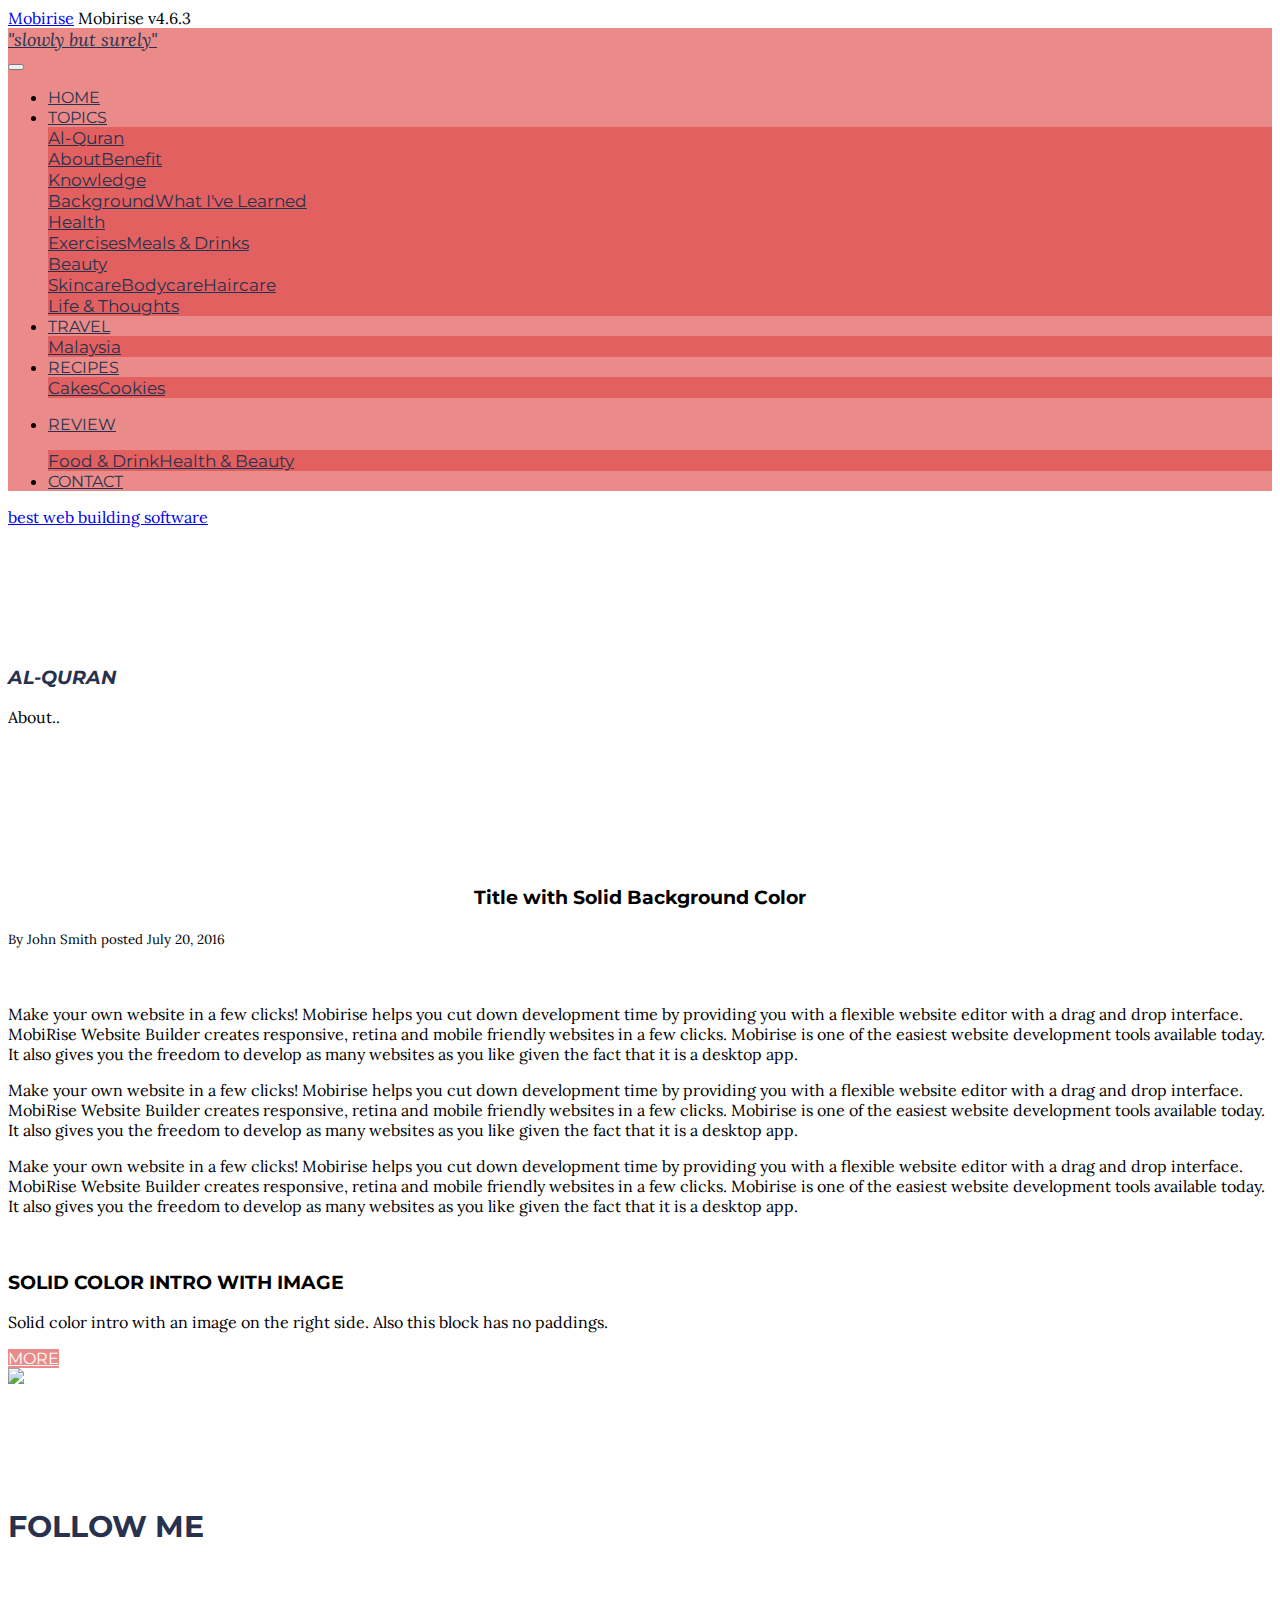
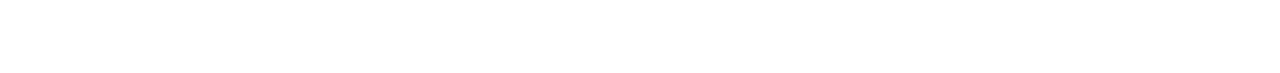
==== about.html @ 0140599d "create github pages" ====
<!DOCTYPE html>
<html >
<head>
  <!-- Site made with Mobirise Website Builder v4.6.3, https://mobirise.com -->
  <meta charset="UTF-8">
  <meta http-equiv="X-UA-Compatible" content="IE=edge">
  <meta name="generator" content="Mobirise v4.6.3, mobirise.com">
  <meta name="viewport" content="width=device-width, initial-scale=1, minimum-scale=1">
  <link rel="shortcut icon" href="assets/images/mbr-favicon.png" type="image/x-icon">
  <meta name="description" content="Web Site Maker Description">
  <title>Al-Quran (About)</title>
  <link rel="stylesheet" href="assets/bootstrap-material-design-font/css/material.css">
  <link rel="stylesheet" href="assets/web/assets/mobirise-icons/mobirise-icons.css">
  <link rel="stylesheet" href="https://fonts.googleapis.com/css?family=Montserrat:400,700">
  <link rel="stylesheet" href="https://fonts.googleapis.com/css?family=Raleway:100,100i,200,200i,300,300i,400,400i,500,500i,600,600i,700,700i,800,800i,900,900i">
  <link rel="stylesheet" href="https://fonts.googleapis.com/css?family=Lora:400,700,400italic,700italic&subset=latin">
  <link rel="stylesheet" href="assets/tether/tether.min.css">
  <link rel="stylesheet" href="assets/bootstrap/css/bootstrap.min.css">
  <link rel="stylesheet" href="assets/socicon/css/styles.css">
  <link rel="stylesheet" href="assets/dropdown/css/style.css">
  <link rel="stylesheet" href="assets/animate.css/animate.min.css">
  <link rel="stylesheet" href="assets/theme/css/style.css">
  <link rel="stylesheet" href="assets/mobirise/css/mbr-additional.css" type="text/css">
  
  
  
</head>
<body>
  <section id="menu-b" data-rv-view="28">

    <nav class="navbar navbar-dropdown transparent navbar-fixed-top bg-color">
        <div class="container">

            <div class="mbr-table">
                <div class="mbr-table-cell">

                    <div class="navbar-brand">
                        <a href="https://mobirise.com" class="mbri-home mbr-iconfont mbr-iconfont-menu navbar-logo" style="color: rgb(40, 50, 78);"></a>
                        <a class="navbar-caption text-info" href="https://mobirise.com"><span style="font-weight: normal;"><em>"slowly but surely"</em></span></a>
                    </div>

                </div>
                <div class="mbr-table-cell">

                    <button class="navbar-toggler pull-xs-right hidden-md-up" type="button" data-toggle="collapse" data-target="#exCollapsingNavbar">
                        <div class="hamburger-icon"></div>
                    </button>

                    <ul class="nav-dropdown collapse pull-xs-right nav navbar-nav navbar-toggleable-sm" id="exCollapsingNavbar"><li class="nav-item"><a class="nav-link link" href="https://mobirise.com/"><span style="font-weight: normal;">HOME</span></a></li><li class="nav-item dropdown"><a class="nav-link link dropdown-toggle" href="https://mobirise.com/" data-toggle="dropdown-submenu" aria-expanded="false"><span style="font-weight: normal;">TOPICS</span></a><div class="dropdown-menu"><div class="dropdown"><a class="dropdown-item dropdown-toggle" href="https://mobirise.com/" data-toggle="dropdown-submenu" aria-expanded="false">Al-Quran</a><div class="dropdown-menu dropdown-submenu"><a class="dropdown-item" href="https://mobirise.com/">About</a><a class="dropdown-item" href="benefit.html" aria-expanded="false">Benefit</a></div></div><div class="dropdown"><a class="dropdown-item dropdown-toggle" href="https://mobirise.com/" aria-expanded="false" data-toggle="dropdown-submenu">Knowledge</a><div class="dropdown-menu dropdown-submenu"><a class="dropdown-item" href="https://mobirise.com/" aria-expanded="false">Background</a><a class="dropdown-item" href="whativelearned.html" aria-expanded="false">What I've Learned</a></div></div><div class="dropdown"><a class="dropdown-item dropdown-toggle" href="https://mobirise.com/" aria-expanded="false" data-toggle="dropdown-submenu">Health</a><div class="dropdown-menu dropdown-submenu"><a class="dropdown-item" href="https://mobirise.com/" aria-expanded="false">Exercises</a><a class="dropdown-item" href="fooddrinks.html" aria-expanded="false">Meals &amp; Drinks</a></div></div><div class="dropdown"><a class="dropdown-item dropdown-toggle" href="https://mobirise.com/" aria-expanded="false" data-toggle="dropdown-submenu">Beauty</a><div class="dropdown-menu dropdown-submenu"><a class="dropdown-item" href="https://mobirise.com/" aria-expanded="false">Skincare</a><a class="dropdown-item" href="bodycare.html" aria-expanded="false">Bodycare</a><a class="dropdown-item" href="haircare.html" aria-expanded="false">Haircare</a></div></div><a class="dropdown-item" href="lifethoughts.html" aria-expanded="false">Life &amp; Thoughts</a></div></li><li class="nav-item dropdown"><a class="nav-link link dropdown-toggle" href="https://mobirise.com/" aria-expanded="false" data-toggle="dropdown-submenu"><span style="font-weight: normal;">TRAVEL</span></a><div class="dropdown-menu"><a class="dropdown-item" href="https://mobirise.com/" aria-expanded="false">Malaysia</a></div></li><li class="nav-item dropdown"><a class="nav-link link dropdown-toggle" data-toggle="dropdown-submenu" href="https://mobirise.com/" aria-expanded="false"><span style="font-weight: normal;">RECIPES</span></a><div class="dropdown-menu"><a class="dropdown-item" href="http://forums.mobirise.com/">Cakes</a><a class="dropdown-item" href="cookies.html">Cookies</a></div></li><li class="nav-item dropdown"><a class="nav-link link dropdown-toggle" href="https://mobirise.com/" aria-expanded="false" data-toggle="dropdown-submenu"><p><span style="font-weight: normal;">REVIEW</span></p></a><div class="dropdown-menu"><a class="dropdown-item" href="https://mobirise.com/" aria-expanded="false">Food &amp; Drink</a><a class="dropdown-item" href="https://mobirise.com/" aria-expanded="false">Health &amp; Beauty</a></div></li><li class="nav-item"><a class="nav-link link" href="#bottom" aria-expanded="false"><span style="font-weight: normal;">CONTACT</span></a></li></ul>
                    <button hidden="" class="navbar-toggler navbar-close" type="button" data-toggle="collapse" data-target="#exCollapsingNavbar">
                        <div class="close-icon"></div>
                    </button>

                </div>
            </div>

        </div>
    </nav>

</section>

<section class="engine"><a href="https://mobirise.ws/e">best web building software</a></section><section class="mbr-section article mbr-parallax-background mbr-after-navbar" id="msg-box8-13" data-rv-view="16" style="background-image: url(assets/images/desert.jpg); padding-top: 120px; padding-bottom: 120px;">

    <div class="mbr-overlay" style="opacity: 0.5; background-color: rgb(234, 139, 138);">
    </div>
    <div class="container">
        <div class="row">
            <div class="col-md-8 col-md-offset-2 text-xs-center">
                <h3 class="mbr-section-title display-2"><em>AL-QURAN</em></h3>
                <div class="lead">About..</div>
                
            </div>
        </div>
    </div>

</section>

<section class="mbr-section mbr-section__container article" id="header3-14" data-rv-view="19" style="background-color: rgb(255, 255, 255); padding-top: 20px; padding-bottom: 20px;">
    <div class="container">
        <div class="row">
            <div class="col-xs-12">
                <h3 class="mbr-section-title display-2">Title with Solid Background Color</h3>
                <small class="mbr-section-subtitle">By John Smith posted July 20, 2016</small>
            </div>
        </div>
    </div>
</section>

<section class="mbr-section article mbr-section__container" id="content7-15" data-rv-view="21" style="background-color: rgb(255, 255, 255); padding-top: 20px; padding-bottom: 20px;">

    <div class="container">
        <div class="row">
            <div class="col-xs-12 col-md-4 lead"><p>Make your own website in a few clicks! Mobirise helps you cut down development time by providing you with a flexible website editor with a drag and drop interface. MobiRise Website Builder creates responsive, retina and mobile friendly websites in a few clicks. Mobirise is one of the easiest website development tools available today. It also gives you the freedom to develop as many websites as you like given the fact that it is a desktop app.</p></div>
            <div class="col-xs-12 col-md-4 lead"><p>Make your own website in a few clicks! Mobirise helps you cut down development time by providing you with a flexible website editor with a drag and drop interface. MobiRise Website Builder creates responsive, retina and mobile friendly websites in a few clicks. Mobirise is one of the easiest website development tools available today. It also gives you the freedom to develop as many websites as you like given the fact that it is a desktop app.</p></div>
            <div class="col-xs-12 col-md-4 lead"><p>Make your own website in a few clicks! Mobirise helps you cut down development time by providing you with a flexible website editor with a drag and drop interface. MobiRise Website Builder creates responsive, retina and mobile friendly websites in a few clicks. Mobirise is one of the easiest website development tools available today. It also gives you the freedom to develop as many websites as you like given the fact that it is a desktop app.</p></div>
        </div>
    </div>

</section>

<section class="mbr-section" id="msg-box5-16" data-rv-view="23" style="background-color: rgb(255, 255, 255); padding-top: 0px; padding-bottom: 0px;">

    
    <div class="container">
        <div class="row">
            <div class="mbr-table-md-up">

              

              <div class="mbr-table-cell col-md-5 text-xs-center text-md-right content-size">
                  <h3 class="mbr-section-title display-2">SOLID COLOR INTRO WITH IMAGE</h3>
                  <div class="lead">

                    <p>Solid color intro with an image on the right side. Also this block has no paddings.</p>

                  </div>

                  <div><a class="btn btn-primary" href="https://mobirise.com">MORE</a></div>
              </div>


              


              <div class="mbr-table-cell mbr-left-padding-md-up mbr-valign-top col-md-7 image-size" style="width: 50%;">
                  <div class="mbr-figure"><img src="assets/images/desktop.jpg"></div>
              </div>

            </div>
        </div>
    </div>

</section>

<section class="mbr-section mbr-section-md-padding mbr-parallax-background" id="social-buttons2-12" data-rv-view="26" style="background-image: url(assets/images/landscape3.jpg); padding-top: 90px; padding-bottom: 90px;">
    
    <div class="container">
        <div class="row">
            <div class="col-md-8 col-md-offset-2 text-xs-center">
                <h3 class="mbr-section-title display-2">FOLLOW ME</h3>
                <div><a class="btn btn-social btn-danger" title="Twitter" target="_blank" href="https://twitter.com/mobirise"><i class="socicon socicon-twitter"></i></a> <a class="btn btn-social btn-danger" title="Facebook" target="_blank" href="https://www.facebook.com/pages/Mobirise/1616226671953247"><i class="socicon socicon-facebook"></i></a> <a class="btn btn-social btn-danger" title="Google+" target="_blank" href="https://plus.google.com/u/0/+Mobirise/posts"><i class="socicon socicon-googleplus"></i></a> <a class="btn btn-social btn-danger" title="YouTube" target="_blank" href="https://www.youtube.com/channel/UCt_tncVAetpK5JeM8L-8jyw"><i class="socicon socicon-youtube"></i></a> <a class="btn btn-social btn-danger" title="Instagram" target="_blank" href="https://instagram.com/mobirise/"><i class="socicon socicon-instagram"></i></a>      </div>
            </div>
        </div>
    </div>
</section>


  <script src="assets/web/assets/jquery/jquery.min.js"></script>
  <script src="assets/tether/tether.min.js"></script>
  <script src="assets/bootstrap/js/bootstrap.min.js"></script>
  <script src="assets/smooth-scroll/smooth-scroll.js"></script>
  <script src="assets/jarallax/jarallax.js"></script>
  <script src="assets/viewport-checker/jquery.viewportchecker.js"></script>
  <script src="assets/dropdown/js/script.min.js"></script>
  <script src="assets/touch-swipe/jquery.touch-swipe.min.js"></script>
  <script src="assets/theme/js/script.js"></script>
  
  
  <input name="animation" type="hidden">
  </body>
</html>
---- assets/mobirise/css/mbr-additional.css ----
@import url(https://fonts.googleapis.com/css?family=Montserrat:400,700);
@import url(https://fonts.googleapis.com/css?family=Oxygen:400,300,700);
@import url(https://fonts.googleapis.com/css?family=Lora:400,700);









body,
input,
textarea,
.mbr-company .list-group-text {
  font-family: 'Lora', serif;
}
.mbr-footer-content li,
.mbr-footer .mbr-contacts li {
  font-family: 'Lora', serif;
}
.btn,
.alert,
h1,
h2,
h3,
h4,
h5,
h6,
.h1,
.h2,
.h3,
.h4,
.h5,
.h6,
.display-1,
.display-2,
.display-3,
.display-4,
.mbr-figure .mbr-figure-caption,
.mbr-gallery-title,
.mbr-map [data-state-details],
.mbr-price {
  font-family: 'Montserrat', sans-serif;
}
.mbr-footer-content h1,
.mbr-footer .mbr-contacts h1,
.mbr-footer-content h2,
.mbr-footer .mbr-contacts h2,
.mbr-footer-content h3,
.mbr-footer .mbr-contacts h3,
.mbr-footer-content h4,
.mbr-footer .mbr-contacts h4,
.mbr-footer-content p strong,
.mbr-footer .mbr-contacts p strong,
.mbr-footer-content strong,
.mbr-footer .mbr-contacts strong {
  font-family: 'Montserrat', sans-serif;
}
.btn-sm,
.lead a,
.lead blockquote,
.mbr-section-subtitle,
.mbr-section-hero .mbr-section-lead,
.mbr-cards .card-subtitle,
.mbr-testimonial .card-block {
  font-family: 'Lora', serif;
}
.mbr-author-name {
  font-family: 'Montserrat', sans-serif;
}
.mbr-author-desc {
  font-family: 'Lora', serif;
}
.mbr-plan-title {
  font-family: 'Montserrat', sans-serif;
}
.mbr-plan-subtitle,
.mbr-plan-price-desc {
  font-family: 'Lora', serif;
}
.bg-primary {
  background-color: #ea8b8a !important;
}
.bg-success {
  background-color: #90a878 !important;
}
.bg-info {
  background-color: #28324e !important;
}
.bg-warning {
  background-color: #f3c649 !important;
}
.bg-danger {
  background-color: #f28281 !important;
}
.btn-primary {
  background-color: #ea8b8a;
  border-color: #ea8b8a;
  color: #ffffff;
}
.btn-primary:hover,
.btn-primary:focus,
.btn-primary.focus,
.btn-primary:active,
.btn-primary.active {
  color: #ffffff;
  background-color: #de4b49;
  border-color: #de4b49;
}
.btn-primary.disabled,
.btn-primary:disabled {
  color: #ffffff !important;
  background-color: #de4b49 !important;
  border-color: #de4b49 !important;
}
.btn-secondary {
  background-color: #bfcecb;
  border-color: #bfcecb;
  color: #ffffff;
}
.btn-secondary:hover,
.btn-secondary:focus,
.btn-secondary.focus,
.btn-secondary:active,
.btn-secondary.active {
  color: #ffffff;
  background-color: #94ada8;
  border-color: #94ada8;
}
.btn-secondary.disabled,
.btn-secondary:disabled {
  color: #ffffff !important;
  background-color: #94ada8 !important;
  border-color: #94ada8 !important;
}
.btn-info {
  background-color: #28324e;
  border-color: #28324e;
  color: #ffffff;
}
.btn-info:hover,
.btn-info:focus,
.btn-info.focus,
.btn-info:active,
.btn-info.active {
  color: #ffffff;
  background-color: #0e121b;
  border-color: #0e121b;
}
.btn-info.disabled,
.btn-info:disabled {
  color: #ffffff !important;
  background-color: #0e121b !important;
  border-color: #0e121b !important;
}
.btn-success {
  background-color: #90a878;
  border-color: #90a878;
  color: #ffffff;
}
.btn-success:hover,
.btn-success:focus,
.btn-success.focus,
.btn-success:active,
.btn-success.active {
  color: #ffffff;
  background-color: #6a8153;
  border-color: #6a8153;
}
.btn-success.disabled,
.btn-success:disabled {
  color: #ffffff !important;
  background-color: #6a8153 !important;
  border-color: #6a8153 !important;
}
.btn-warning {
  background-color: #f3c649;
  border-color: #f3c649;
  color: #ffffff;
}
.btn-warning:hover,
.btn-warning:focus,
.btn-warning.focus,
.btn-warning:active,
.btn-warning.active {
  color: #ffffff;
  background-color: #e1a90f;
  border-color: #e1a90f;
}
.btn-warning.disabled,
.btn-warning:disabled {
  color: #ffffff !important;
  background-color: #e1a90f !important;
  border-color: #e1a90f !important;
}
.btn-danger {
  background-color: #f28281;
  border-color: #f28281;
  color: #ffffff;
}
.btn-danger:hover,
.btn-danger:focus,
.btn-danger.focus,
.btn-danger:active,
.btn-danger.active {
  color: #ffffff;
  background-color: #eb3d3c;
  border-color: #eb3d3c;
}
.btn-danger.disabled,
.btn-danger:disabled {
  color: #ffffff !important;
  background-color: #eb3d3c !important;
  border-color: #eb3d3c !important;
}
.btn-primary-outline {
  background: none;
  border-color: #da3534;
  color: #da3534;
}
.btn-primary-outline:hover,
.btn-primary-outline:focus,
.btn-primary-outline.focus,
.btn-primary-outline:active,
.btn-primary-outline.active {
  color: #ffffff;
  background-color: #ea8b8a;
  border-color: #ea8b8a;
}
.btn-primary-outline.disabled,
.btn-primary-outline:disabled {
  color: #ffffff !important;
  background-color: #ea8b8a !important;
  border-color: #ea8b8a !important;
}
.btn-secondary-outline {
  background: none;
  border-color: #85a29c;
  color: #85a29c;
}
.btn-secondary-outline:hover,
.btn-secondary-outline:focus,
.btn-secondary-outline.focus,
.btn-secondary-outline:active,
.btn-secondary-outline.active {
  color: #ffffff;
  background-color: #bfcecb;
  border-color: #bfcecb;
}
.btn-secondary-outline.disabled,
.btn-secondary-outline:disabled {
  color: #ffffff !important;
  background-color: #bfcecb !important;
  border-color: #bfcecb !important;
}
.btn-info-outline {
  background: none;
  border-color: #05070b;
  color: #05070b;
}
.btn-info-outline:hover,
.btn-info-outline:focus,
.btn-info-outline.focus,
.btn-info-outline:active,
.btn-info-outline.active {
  color: #ffffff;
  background-color: #28324e;
  border-color: #28324e;
}
.btn-info-outline.disabled,
.btn-info-outline:disabled {
  color: #ffffff !important;
  background-color: #28324e !important;
  border-color: #28324e !important;
}
.btn-success-outline {
  background: none;
  border-color: #5d7149;
  color: #5d7149;
}
.btn-success-outline:hover,
.btn-success-outline:focus,
.btn-success-outline.focus,
.btn-success-outline:active,
.btn-success-outline.active {
  color: #ffffff;
  background-color: #90a878;
  border-color: #90a878;
}
.btn-success-outline.disabled,
.btn-success-outline:disabled {
  color: #ffffff !important;
  background-color: #90a878 !important;
  border-color: #90a878 !important;
}
.btn-warning-outline {
  background: none;
  border-color: #c9970d;
  color: #c9970d;
}
.btn-warning-outline:hover,
.btn-warning-outline:focus,
.btn-warning-outline.focus,
.btn-warning-outline:active,
.btn-warning-outline.active {
  color: #ffffff;
  background-color: #f3c649;
  border-color: #f3c649;
}
.btn-warning-outline.disabled,
.btn-warning-outline:disabled {
  color: #ffffff !important;
  background-color: #f3c649 !important;
  border-color: #f3c649 !important;
}
.btn-danger-outline {
  background: none;
  border-color: #e82625;
  color: #e82625;
}
.btn-danger-outline:hover,
.btn-danger-outline:focus,
.btn-danger-outline.focus,
.btn-danger-outline:active,
.btn-danger-outline.active {
  color: #ffffff;
  background-color: #f28281;
  border-color: #f28281;
}
.btn-danger-outline.disabled,
.btn-danger-outline:disabled {
  color: #ffffff !important;
  background-color: #f28281 !important;
  border-color: #f28281 !important;
}
.text-primary {
  color: #ea8b8a !important;
}
.text-success {
  color: #90a878 !important;
}
.text-info {
  color: #28324e !important;
}
.text-warning {
  color: #f3c649 !important;
}
.text-danger {
  color: #f28281 !important;
}
.alert-success {
  background-color: #90a878;
}
.alert-info {
  background-color: #28324e;
}
.alert-warning {
  background-color: #f3c649;
}
.alert-danger {
  background-color: #f28281;
}
.btn-social {
  border-color: #ea8b8a;
}
.btn-social:hover {
  background: #ea8b8a;
}
.mbr-company .list-group-item.active .list-group-text {
  color: #ea8b8a;
}
.mbr-footer p a,
.mbr-footer ul a {
  color: #ea8b8a;
}
.mbr-footer-content li::before,
.mbr-footer .mbr-contacts li::before {
  background: #ea8b8a;
}
.mbr-footer-content li a:hover,
.mbr-footer .mbr-contacts li a:hover {
  color: #ea8b8a;
}
.lead a,
.lead a:hover {
  color: #ea8b8a;
}
.lead blockquote {
  border-color: #ea8b8a;
}
.mbr-plan-header.bg-primary .mbr-plan-subtitle,
.mbr-plan-header.bg-primary .mbr-plan-price-desc {
  color: #ffffff;
}
.mbr-plan-header.bg-success .mbr-plan-subtitle,
.mbr-plan-header.bg-success .mbr-plan-price-desc {
  color: #d0dac6;
}
.mbr-plan-header.bg-info .mbr-plan-subtitle,
.mbr-plan-header.bg-info .mbr-plan-price-desc {
  color: #94a1c8;
}
.mbr-plan-header.bg-warning .mbr-plan-subtitle,
.mbr-plan-header.bg-warning .mbr-plan-price-desc {
  color: #ffffff;
}
.mbr-plan-header.bg-danger .mbr-plan-subtitle,
.mbr-plan-header.bg-danger .mbr-plan-price-desc {
  color: #ffffff;
}
.mbr-small-footer a,
.mbr-gallery-filter li:hover {
  color: #ea8b8a;
}
.scrollToTop_wraper {
  opacity: 0 !important;
}
#testimonials2-10 .card-block P {
  color: #28324e;
}
#testimonials2-10 .mbr-section-title I {
  color: #28324e;
}
#testimonials2-10 .card-footer > div {
  color: #28324e;
}
#testimonials2-10 .card-footer > small {
  color: #28324e;
}
#testimonials2-10 .card-footer > div SPAN {
  font-family: 'Montserrat', sans-serif;
}
#header3-u .mbr-section-title,
#header3-u .mbr-section-subtitle {
  text-align: center;
}
#header3-u .mbr-section-subtitle {
  color: #28324e;
  font-size: 18px;
}
#header3-u .mbr-section-title {
  color: #28324e;
  font-size: 30px;
}
#features3-3 .btn {
  font-family: 'Oxygen', sans-serif;
  font-size: 12px;
}
#features3-3 H4 {
  font-family: 'Montserrat', sans-serif;
  font-size: 18px;
  color: #000000;
}
#features3-3 H5 {
  color: #28324e;
  font-size: 18px;
}
#features3-3 SPAN {
  color: #000000;
}
#social-buttons2-2 .mbr-section-title,
#social-buttons2-2 .btn-social {
  color: #232323;
}
#social-buttons2-2 .mbr-section-title {
  font-size: 30px;
  font-family: 'Montserrat', sans-serif;
  color: #28324e;
}
#menu-v .hide-buttons .nav-btn {
  display: none !important;
}
#menu-v .navbar-caption {
  color: #ffffff;
  font-family: 'Lora', serif;
  font-size: 18px;
}
#menu-v .navbar-toggler {
  color: #28324e;
}
#menu-v .close-icon::before,
#menu-v .close-icon::after {
  background-color: #28324e;
}
#menu-v .link,
#menu-v .dropdown-item {
  color: #28324e;
  font-family: 'Montserrat', sans-serif;
}
#menu-v .link {
  font-size: 1rem;
}
#menu-v .dropdown-item,
#menu-v .nav-dropdown-sm .link {
  font-size: 1.083rem;
}
#menu-v .link:hover,
#menu-v .dropdown-item:hover,
#menu-v .link:focus,
#menu-v .dropdown-item:focus {
  color: #ea8b8a;
}
#menu-v .link[aria-expanded="true"],
#menu-v .dropdown-menu {
  background: #e2605f;
}
#menu-v .nav-dropdown-sm .link:focus,
#menu-v .nav-dropdown-sm .link:hover,
#menu-v .nav-dropdown-sm .dropdown-item:focus,
#menu-v .nav-dropdown-sm .dropdown-item:hover {
  background: #e87e7d!important;
}
#menu-v .navbar,
#menu-v .nav-dropdown-sm,
#menu-v .nav-dropdown-sm .link[aria-expanded="true"],
#menu-v .nav-dropdown-sm .dropdown-menu {
  background: #ea8b8a;
}
#menu-v .bg-color.transparent .link {
  color: #28324e;
  transition: none;
}
#menu-v .bg-color.transparent.opened .link {
  transition: color 0.2s ease-in-out;
}
#menu-v .bg-color.transparent.opened .link:hover,
#menu-v .bg-color.transparent.opened .link:focus {
  color: #ea8b8a;
}
#menu-v .link[aria-expanded="true"],
#menu-v .dropdown-item[aria-expanded="true"] {
  color: #ea8b8a!important;
}




#msg-box8-13 .mbr-section-title,
#msg-box8-13 p {
  color: #fff;
}
#msg-box8-13 .mbr-section-title {
  color: #28324e;
}
#msg-box8-13 .mbr-section-title SPAN {
  font-family: 'Montserrat', sans-serif;
  font-size: 30px;
}
#msg-box8-13 .lead P {
  color: #28324e;
}
#header3-14 .mbr-section-title,
#header3-14 .mbr-section-subtitle {
  text-align: center;
}
#social-buttons2-12 .mbr-section-title,
#social-buttons2-12 .btn-social {
  color: #232323;
}
#social-buttons2-12 .mbr-section-title {
  font-size: 30px;
  font-family: 'Montserrat', sans-serif;
  color: #28324e;
}
#menu-b .hide-buttons .nav-btn {
  display: none !important;
}
#menu-b .navbar-caption {
  color: #ffffff;
  font-family: 'Lora', serif;
  font-size: 18px;
}
#menu-b .navbar-toggler {
  color: #28324e;
}
#menu-b .close-icon::before,
#menu-b .close-icon::after {
  background-color: #28324e;
}
#menu-b .link,
#menu-b .dropdown-item {
  color: #28324e;
  font-family: 'Montserrat', sans-serif;
}
#menu-b .link {
  font-size: 1rem;
}
#menu-b .dropdown-item,
#menu-b .nav-dropdown-sm .link {
  font-size: 1.083rem;
}
#menu-b .link:hover,
#menu-b .dropdown-item:hover,
#menu-b .link:focus,
#menu-b .dropdown-item:focus {
  color: #ea8b8a;
}
#menu-b .link[aria-expanded="true"],
#menu-b .dropdown-menu {
  background: #e2605f;
}
#menu-b .nav-dropdown-sm .link:focus,
#menu-b .nav-dropdown-sm .link:hover,
#menu-b .nav-dropdown-sm .dropdown-item:focus,
#menu-b .nav-dropdown-sm .dropdown-item:hover {
  background: #e87e7d!important;
}
#menu-b .navbar,
#menu-b .nav-dropdown-sm,
#menu-b .nav-dropdown-sm .link[aria-expanded="true"],
#menu-b .nav-dropdown-sm .dropdown-menu {
  background: #ea8b8a;
}
#menu-b .bg-color.transparent .link {
  color: #28324e;
  transition: none;
}
#menu-b .bg-color.transparent.opened .link {
  transition: color 0.2s ease-in-out;
}
#menu-b .bg-color.transparent.opened .link:hover,
#menu-b .bg-color.transparent.opened .link:focus {
  color: #ea8b8a;
}
#menu-b .link[aria-expanded="true"],
#menu-b .dropdown-item[aria-expanded="true"] {
  color: #ea8b8a!important;
}


#menu-h .hide-buttons .nav-btn {
  display: none !important;
}
#menu-h .navbar-caption {
  color: #ffffff;
  font-family: 'Lora', serif;
  font-size: 18px;
}
#menu-h .navbar-toggler {
  color: #28324e;
}
#menu-h .close-icon::before,
#menu-h .close-icon::after {
  background-color: #28324e;
}
#menu-h .link,
#menu-h .dropdown-item {
  color: #28324e;
  font-family: 'Montserrat', sans-serif;
}
#menu-h .link {
  font-size: 1rem;
}
#menu-h .dropdown-item,
#menu-h .nav-dropdown-sm .link {
  font-size: 1.083rem;
}
#menu-h .link:hover,
#menu-h .dropdown-item:hover,
#menu-h .link:focus,
#menu-h .dropdown-item:focus {
  color: #ea8b8a;
}
#menu-h .link[aria-expanded="true"],
#menu-h .dropdown-menu {
  background: #e2605f;
}
#menu-h .nav-dropdown-sm .link:focus,
#menu-h .nav-dropdown-sm .link:hover,
#menu-h .nav-dropdown-sm .dropdown-item:focus,
#menu-h .nav-dropdown-sm .dropdown-item:hover {
  background: #e87e7d!important;
}
#menu-h .navbar,
#menu-h .nav-dropdown-sm,
#menu-h .nav-dropdown-sm .link[aria-expanded="true"],
#menu-h .nav-dropdown-sm .dropdown-menu {
  background: #ea8b8a;
}
#menu-h .bg-color.transparent .link {
  color: #28324e;
  transition: none;
}
#menu-h .bg-color.transparent.opened .link {
  transition: color 0.2s ease-in-out;
}
#menu-h .bg-color.transparent.opened .link:hover,
#menu-h .bg-color.transparent.opened .link:focus {
  color: #ea8b8a;
}
#menu-h .link[aria-expanded="true"],
#menu-h .dropdown-item[aria-expanded="true"] {
  color: #ea8b8a!important;
}


#menu-c .hide-buttons .nav-btn {
  display: none !important;
}
#menu-c .navbar-caption {
  color: #ffffff;
  font-family: 'Lora', serif;
  font-size: 18px;
}
#menu-c .navbar-toggler {
  color: #28324e;
}
#menu-c .close-icon::before,
#menu-c .close-icon::after {
  background-color: #28324e;
}
#menu-c .link,
#menu-c .dropdown-item {
  color: #28324e;
  font-family: 'Montserrat', sans-serif;
}
#menu-c .link {
  font-size: 1rem;
}
#menu-c .dropdown-item,
#menu-c .nav-dropdown-sm .link {
  font-size: 1.083rem;
}
#menu-c .link:hover,
#menu-c .dropdown-item:hover,
#menu-c .link:focus,
#menu-c .dropdown-item:focus {
  color: #ea8b8a;
}
#menu-c .link[aria-expanded="true"],
#menu-c .dropdown-menu {
  background: #e2605f;
}
#menu-c .nav-dropdown-sm .link:focus,
#menu-c .nav-dropdown-sm .link:hover,
#menu-c .nav-dropdown-sm .dropdown-item:focus,
#menu-c .nav-dropdown-sm .dropdown-item:hover {
  background: #e87e7d!important;
}
#menu-c .navbar,
#menu-c .nav-dropdown-sm,
#menu-c .nav-dropdown-sm .link[aria-expanded="true"],
#menu-c .nav-dropdown-sm .dropdown-menu {
  background: #ea8b8a;
}
#menu-c .bg-color.transparent .link {
  color: #28324e;
  transition: none;
}
#menu-c .bg-color.transparent.opened .link {
  transition: color 0.2s ease-in-out;
}
#menu-c .bg-color.transparent.opened .link:hover,
#menu-c .bg-color.transparent.opened .link:focus {
  color: #ea8b8a;
}
#menu-c .link[aria-expanded="true"],
#menu-c .dropdown-item[aria-expanded="true"] {
  color: #ea8b8a!important;
}


#menu-r .hide-buttons .nav-btn {
  display: none !important;
}
#menu-r .navbar-caption {
  color: #ffffff;
  font-family: 'Lora', serif;
  font-size: 18px;
}
#menu-r .navbar-toggler {
  color: #28324e;
}
#menu-r .close-icon::before,
#menu-r .close-icon::after {
  background-color: #28324e;
}
#menu-r .link,
#menu-r .dropdown-item {
  color: #28324e;
  font-family: 'Montserrat', sans-serif;
}
#menu-r .link {
  font-size: 1rem;
}
#menu-r .dropdown-item,
#menu-r .nav-dropdown-sm .link {
  font-size: 1.083rem;
}
#menu-r .link:hover,
#menu-r .dropdown-item:hover,
#menu-r .link:focus,
#menu-r .dropdown-item:focus {
  color: #ea8b8a;
}
#menu-r .link[aria-expanded="true"],
#menu-r .dropdown-menu {
  background: #e2605f;
}
#menu-r .nav-dropdown-sm .link:focus,
#menu-r .nav-dropdown-sm .link:hover,
#menu-r .nav-dropdown-sm .dropdown-item:focus,
#menu-r .nav-dropdown-sm .dropdown-item:hover {
  background: #e87e7d!important;
}
#menu-r .navbar,
#menu-r .nav-dropdown-sm,
#menu-r .nav-dropdown-sm .link[aria-expanded="true"],
#menu-r .nav-dropdown-sm .dropdown-menu {
  background: #ea8b8a;
}
#menu-r .bg-color.transparent .link {
  color: #28324e;
  transition: none;
}
#menu-r .bg-color.transparent.opened .link {
  transition: color 0.2s ease-in-out;
}
#menu-r .bg-color.transparent.opened .link:hover,
#menu-r .bg-color.transparent.opened .link:focus {
  color: #ea8b8a;
}
#menu-r .link[aria-expanded="true"],
#menu-r .dropdown-item[aria-expanded="true"] {
  color: #ea8b8a!important;
}


#menu-q .hide-buttons .nav-btn {
  display: none !important;
}
#menu-q .navbar-caption {
  color: #ffffff;
  font-family: 'Lora', serif;
  font-size: 18px;
}
#menu-q .navbar-toggler {
  color: #28324e;
}
#menu-q .close-icon::before,
#menu-q .close-icon::after {
  background-color: #28324e;
}
#menu-q .link,
#menu-q .dropdown-item {
  color: #28324e;
  font-family: 'Montserrat', sans-serif;
}
#menu-q .link {
  font-size: 1rem;
}
#menu-q .dropdown-item,
#menu-q .nav-dropdown-sm .link {
  font-size: 1.083rem;
}
#menu-q .link:hover,
#menu-q .dropdown-item:hover,
#menu-q .link:focus,
#menu-q .dropdown-item:focus {
  color: #ea8b8a;
}
#menu-q .link[aria-expanded="true"],
#menu-q .dropdown-menu {
  background: #e2605f;
}
#menu-q .nav-dropdown-sm .link:focus,
#menu-q .nav-dropdown-sm .link:hover,
#menu-q .nav-dropdown-sm .dropdown-item:focus,
#menu-q .nav-dropdown-sm .dropdown-item:hover {
  background: #e87e7d!important;
}
#menu-q .navbar,
#menu-q .nav-dropdown-sm,
#menu-q .nav-dropdown-sm .link[aria-expanded="true"],
#menu-q .nav-dropdown-sm .dropdown-menu {
  background: #ea8b8a;
}
#menu-q .bg-color.transparent .link {
  color: #28324e;
  transition: none;
}
#menu-q .bg-color.transparent.opened .link {
  transition: color 0.2s ease-in-out;
}
#menu-q .bg-color.transparent.opened .link:hover,
#menu-q .bg-color.transparent.opened .link:focus {
  color: #ea8b8a;
}
#menu-q .link[aria-expanded="true"],
#menu-q .dropdown-item[aria-expanded="true"] {
  color: #ea8b8a!important;
}


#menu-p .hide-buttons .nav-btn {
  display: none !important;
}
#menu-p .navbar-caption {
  color: #ffffff;
  font-family: 'Lora', serif;
  font-size: 18px;
}
#menu-p .navbar-toggler {
  color: #28324e;
}
#menu-p .close-icon::before,
#menu-p .close-icon::after {
  background-color: #28324e;
}
#menu-p .link,
#menu-p .dropdown-item {
  color: #28324e;
  font-family: 'Montserrat', sans-serif;
}
#menu-p .link {
  font-size: 1rem;
}
#menu-p .dropdown-item,
#menu-p .nav-dropdown-sm .link {
  font-size: 1.083rem;
}
#menu-p .link:hover,
#menu-p .dropdown-item:hover,
#menu-p .link:focus,
#menu-p .dropdown-item:focus {
  color: #ea8b8a;
}
#menu-p .link[aria-expanded="true"],
#menu-p .dropdown-menu {
  background: #e2605f;
}
#menu-p .nav-dropdown-sm .link:focus,
#menu-p .nav-dropdown-sm .link:hover,
#menu-p .nav-dropdown-sm .dropdown-item:focus,
#menu-p .nav-dropdown-sm .dropdown-item:hover {
  background: #e87e7d!important;
}
#menu-p .navbar,
#menu-p .nav-dropdown-sm,
#menu-p .nav-dropdown-sm .link[aria-expanded="true"],
#menu-p .nav-dropdown-sm .dropdown-menu {
  background: #ea8b8a;
}
#menu-p .bg-color.transparent .link {
  color: #28324e;
  transition: none;
}
#menu-p .bg-color.transparent.opened .link {
  transition: color 0.2s ease-in-out;
}
#menu-p .bg-color.transparent.opened .link:hover,
#menu-p .bg-color.transparent.opened .link:focus {
  color: #ea8b8a;
}
#menu-p .link[aria-expanded="true"],
#menu-p .dropdown-item[aria-expanded="true"] {
  color: #ea8b8a!important;
}


#menu-o .hide-buttons .nav-btn {
  display: none !important;
}
#menu-o .navbar-caption {
  color: #ffffff;
  font-family: 'Lora', serif;
  font-size: 18px;
}
#menu-o .navbar-toggler {
  color: #28324e;
}
#menu-o .close-icon::before,
#menu-o .close-icon::after {
  background-color: #28324e;
}
#menu-o .link,
#menu-o .dropdown-item {
  color: #28324e;
  font-family: 'Montserrat', sans-serif;
}
#menu-o .link {
  font-size: 1rem;
}
#menu-o .dropdown-item,
#menu-o .nav-dropdown-sm .link {
  font-size: 1.083rem;
}
#menu-o .link:hover,
#menu-o .dropdown-item:hover,
#menu-o .link:focus,
#menu-o .dropdown-item:focus {
  color: #ea8b8a;
}
#menu-o .link[aria-expanded="true"],
#menu-o .dropdown-menu {
  background: #e2605f;
}
#menu-o .nav-dropdown-sm .link:focus,
#menu-o .nav-dropdown-sm .link:hover,
#menu-o .nav-dropdown-sm .dropdown-item:focus,
#menu-o .nav-dropdown-sm .dropdown-item:hover {
  background: #e87e7d!important;
}
#menu-o .navbar,
#menu-o .nav-dropdown-sm,
#menu-o .nav-dropdown-sm .link[aria-expanded="true"],
#menu-o .nav-dropdown-sm .dropdown-menu {
  background: #ea8b8a;
}
#menu-o .bg-color.transparent .link {
  color: #28324e;
  transition: none;
}
#menu-o .bg-color.transparent.opened .link {
  transition: color 0.2s ease-in-out;
}
#menu-o .bg-color.transparent.opened .link:hover,
#menu-o .bg-color.transparent.opened .link:focus {
  color: #ea8b8a;
}
#menu-o .link[aria-expanded="true"],
#menu-o .dropdown-item[aria-expanded="true"] {
  color: #ea8b8a!important;
}


#menu-n .hide-buttons .nav-btn {
  display: none !important;
}
#menu-n .navbar-caption {
  color: #ffffff;
  font-family: 'Lora', serif;
  font-size: 18px;
}
#menu-n .navbar-toggler {
  color: #28324e;
}
#menu-n .close-icon::before,
#menu-n .close-icon::after {
  background-color: #28324e;
}
#menu-n .link,
#menu-n .dropdown-item {
  color: #28324e;
  font-family: 'Montserrat', sans-serif;
}
#menu-n .link {
  font-size: 1rem;
}
#menu-n .dropdown-item,
#menu-n .nav-dropdown-sm .link {
  font-size: 1.083rem;
}
#menu-n .link:hover,
#menu-n .dropdown-item:hover,
#menu-n .link:focus,
#menu-n .dropdown-item:focus {
  color: #ea8b8a;
}
#menu-n .link[aria-expanded="true"],
#menu-n .dropdown-menu {
  background: #e2605f;
}
#menu-n .nav-dropdown-sm .link:focus,
#menu-n .nav-dropdown-sm .link:hover,
#menu-n .nav-dropdown-sm .dropdown-item:focus,
#menu-n .nav-dropdown-sm .dropdown-item:hover {
  background: #e87e7d!important;
}
#menu-n .navbar,
#menu-n .nav-dropdown-sm,
#menu-n .nav-dropdown-sm .link[aria-expanded="true"],
#menu-n .nav-dropdown-sm .dropdown-menu {
  background: #ea8b8a;
}
#menu-n .bg-color.transparent .link {
  color: #28324e;
  transition: none;
}
#menu-n .bg-color.transparent.opened .link {
  transition: color 0.2s ease-in-out;
}
#menu-n .bg-color.transparent.opened .link:hover,
#menu-n .bg-color.transparent.opened .link:focus {
  color: #ea8b8a;
}
#menu-n .link[aria-expanded="true"],
#menu-n .dropdown-item[aria-expanded="true"] {
  color: #ea8b8a!important;
}


#menu-m .hide-buttons .nav-btn {
  display: none !important;
}
#menu-m .navbar-caption {
  color: #ffffff;
  font-family: 'Lora', serif;
  font-size: 18px;
}
#menu-m .navbar-toggler {
  color: #28324e;
}
#menu-m .close-icon::before,
#menu-m .close-icon::after {
  background-color: #28324e;
}
#menu-m .link,
#menu-m .dropdown-item {
  color: #28324e;
  font-family: 'Montserrat', sans-serif;
}
#menu-m .link {
  font-size: 1rem;
}
#menu-m .dropdown-item,
#menu-m .nav-dropdown-sm .link {
  font-size: 1.083rem;
}
#menu-m .link:hover,
#menu-m .dropdown-item:hover,
#menu-m .link:focus,
#menu-m .dropdown-item:focus {
  color: #ea8b8a;
}
#menu-m .link[aria-expanded="true"],
#menu-m .dropdown-menu {
  background: #e2605f;
}
#menu-m .nav-dropdown-sm .link:focus,
#menu-m .nav-dropdown-sm .link:hover,
#menu-m .nav-dropdown-sm .dropdown-item:focus,
#menu-m .nav-dropdown-sm .dropdown-item:hover {
  background: #e87e7d!important;
}
#menu-m .navbar,
#menu-m .nav-dropdown-sm,
#menu-m .nav-dropdown-sm .link[aria-expanded="true"],
#menu-m .nav-dropdown-sm .dropdown-menu {
  background: #ea8b8a;
}
#menu-m .bg-color.transparent .link {
  color: #28324e;
  transition: none;
}
#menu-m .bg-color.transparent.opened .link {
  transition: color 0.2s ease-in-out;
}
#menu-m .bg-color.transparent.opened .link:hover,
#menu-m .bg-color.transparent.opened .link:focus {
  color: #ea8b8a;
}
#menu-m .link[aria-expanded="true"],
#menu-m .dropdown-item[aria-expanded="true"] {
  color: #ea8b8a!important;
}


#menu-l .hide-buttons .nav-btn {
  display: none !important;
}
#menu-l .navbar-caption {
  color: #ffffff;
  font-family: 'Lora', serif;
  font-size: 18px;
}
#menu-l .navbar-toggler {
  color: #28324e;
}
#menu-l .close-icon::before,
#menu-l .close-icon::after {
  background-color: #28324e;
}
#menu-l .link,
#menu-l .dropdown-item {
  color: #28324e;
  font-family: 'Montserrat', sans-serif;
}
#menu-l .link {
  font-size: 1rem;
}
#menu-l .dropdown-item,
#menu-l .nav-dropdown-sm .link {
  font-size: 1.083rem;
}
#menu-l .link:hover,
#menu-l .dropdown-item:hover,
#menu-l .link:focus,
#menu-l .dropdown-item:focus {
  color: #ea8b8a;
}
#menu-l .link[aria-expanded="true"],
#menu-l .dropdown-menu {
  background: #e2605f;
}
#menu-l .nav-dropdown-sm .link:focus,
#menu-l .nav-dropdown-sm .link:hover,
#menu-l .nav-dropdown-sm .dropdown-item:focus,
#menu-l .nav-dropdown-sm .dropdown-item:hover {
  background: #e87e7d!important;
}
#menu-l .navbar,
#menu-l .nav-dropdown-sm,
#menu-l .nav-dropdown-sm .link[aria-expanded="true"],
#menu-l .nav-dropdown-sm .dropdown-menu {
  background: #ea8b8a;
}
#menu-l .bg-color.transparent .link {
  color: #28324e;
  transition: none;
}
#menu-l .bg-color.transparent.opened .link {
  transition: color 0.2s ease-in-out;
}
#menu-l .bg-color.transparent.opened .link:hover,
#menu-l .bg-color.transparent.opened .link:focus {
  color: #ea8b8a;
}
#menu-l .link[aria-expanded="true"],
#menu-l .dropdown-item[aria-expanded="true"] {
  color: #ea8b8a!important;
}


#menu-k .hide-buttons .nav-btn {
  display: none !important;
}
#menu-k .navbar-caption {
  color: #ffffff;
  font-family: 'Lora', serif;
  font-size: 18px;
}
#menu-k .navbar-toggler {
  color: #28324e;
}
#menu-k .close-icon::before,
#menu-k .close-icon::after {
  background-color: #28324e;
}
#menu-k .link,
#menu-k .dropdown-item {
  color: #28324e;
  font-family: 'Montserrat', sans-serif;
}
#menu-k .link {
  font-size: 1rem;
}
#menu-k .dropdown-item,
#menu-k .nav-dropdown-sm .link {
  font-size: 1.083rem;
}
#menu-k .link:hover,
#menu-k .dropdown-item:hover,
#menu-k .link:focus,
#menu-k .dropdown-item:focus {
  color: #ea8b8a;
}
#menu-k .link[aria-expanded="true"],
#menu-k .dropdown-menu {
  background: #e2605f;
}
#menu-k .nav-dropdown-sm .link:focus,
#menu-k .nav-dropdown-sm .link:hover,
#menu-k .nav-dropdown-sm .dropdown-item:focus,
#menu-k .nav-dropdown-sm .dropdown-item:hover {
  background: #e87e7d!important;
}
#menu-k .navbar,
#menu-k .nav-dropdown-sm,
#menu-k .nav-dropdown-sm .link[aria-expanded="true"],
#menu-k .nav-dropdown-sm .dropdown-menu {
  background: #ea8b8a;
}
#menu-k .bg-color.transparent .link {
  color: #28324e;
  transition: none;
}
#menu-k .bg-color.transparent.opened .link {
  transition: color 0.2s ease-in-out;
}
#menu-k .bg-color.transparent.opened .link:hover,
#menu-k .bg-color.transparent.opened .link:focus {
  color: #ea8b8a;
}
#menu-k .link[aria-expanded="true"],
#menu-k .dropdown-item[aria-expanded="true"] {
  color: #ea8b8a!important;
}


#menu-j .hide-buttons .nav-btn {
  display: none !important;
}
#menu-j .navbar-caption {
  color: #ffffff;
  font-family: 'Lora', serif;
  font-size: 18px;
}
#menu-j .navbar-toggler {
  color: #28324e;
}
#menu-j .close-icon::before,
#menu-j .close-icon::after {
  background-color: #28324e;
}
#menu-j .link,
#menu-j .dropdown-item {
  color: #28324e;
  font-family: 'Montserrat', sans-serif;
}
#menu-j .link {
  font-size: 1rem;
}
#menu-j .dropdown-item,
#menu-j .nav-dropdown-sm .link {
  font-size: 1.083rem;
}
#menu-j .link:hover,
#menu-j .dropdown-item:hover,
#menu-j .link:focus,
#menu-j .dropdown-item:focus {
  color: #ea8b8a;
}
#menu-j .link[aria-expanded="true"],
#menu-j .dropdown-menu {
  background: #e2605f;
}
#menu-j .nav-dropdown-sm .link:focus,
#menu-j .nav-dropdown-sm .link:hover,
#menu-j .nav-dropdown-sm .dropdown-item:focus,
#menu-j .nav-dropdown-sm .dropdown-item:hover {
  background: #e87e7d!important;
}
#menu-j .navbar,
#menu-j .nav-dropdown-sm,
#menu-j .nav-dropdown-sm .link[aria-expanded="true"],
#menu-j .nav-dropdown-sm .dropdown-menu {
  background: #ea8b8a;
}
#menu-j .bg-color.transparent .link {
  color: #28324e;
  transition: none;
}
#menu-j .bg-color.transparent.opened .link {
  transition: color 0.2s ease-in-out;
}
#menu-j .bg-color.transparent.opened .link:hover,
#menu-j .bg-color.transparent.opened .link:focus {
  color: #ea8b8a;
}
#menu-j .link[aria-expanded="true"],
#menu-j .dropdown-item[aria-expanded="true"] {
  color: #ea8b8a!important;
}


#menu-f .hide-buttons .nav-btn {
  display: none !important;
}
#menu-f .navbar-caption {
  color: #ffffff;
  font-family: 'Lora', serif;
  font-size: 18px;
}
#menu-f .navbar-toggler {
  color: #28324e;
}
#menu-f .close-icon::before,
#menu-f .close-icon::after {
  background-color: #28324e;
}
#menu-f .link,
#menu-f .dropdown-item {
  color: #28324e;
  font-family: 'Montserrat', sans-serif;
}
#menu-f .link {
  font-size: 1rem;
}
#menu-f .dropdown-item,
#menu-f .nav-dropdown-sm .link {
  font-size: 1.083rem;
}
#menu-f .link:hover,
#menu-f .dropdown-item:hover,
#menu-f .link:focus,
#menu-f .dropdown-item:focus {
  color: #ea8b8a;
}
#menu-f .link[aria-expanded="true"],
#menu-f .dropdown-menu {
  background: #e2605f;
}
#menu-f .nav-dropdown-sm .link:focus,
#menu-f .nav-dropdown-sm .link:hover,
#menu-f .nav-dropdown-sm .dropdown-item:focus,
#menu-f .nav-dropdown-sm .dropdown-item:hover {
  background: #e87e7d!important;
}
#menu-f .navbar,
#menu-f .nav-dropdown-sm,
#menu-f .nav-dropdown-sm .link[aria-expanded="true"],
#menu-f .nav-dropdown-sm .dropdown-menu {
  background: #ea8b8a;
}
#menu-f .bg-color.transparent .link {
  color: #28324e;
  transition: none;
}
#menu-f .bg-color.transparent.opened .link {
  transition: color 0.2s ease-in-out;
}
#menu-f .bg-color.transparent.opened .link:hover,
#menu-f .bg-color.transparent.opened .link:focus {
  color: #ea8b8a;
}
#menu-f .link[aria-expanded="true"],
#menu-f .dropdown-item[aria-expanded="true"] {
  color: #ea8b8a!important;
}


#menu-s .hide-buttons .nav-btn {
  display: none !important;
}
#menu-s .navbar-caption {
  color: #ffffff;
  font-family: 'Lora', serif;
  font-size: 18px;
}
#menu-s .navbar-toggler {
  color: #28324e;
}
#menu-s .close-icon::before,
#menu-s .close-icon::after {
  background-color: #28324e;
}
#menu-s .link,
#menu-s .dropdown-item {
  color: #28324e;
  font-family: 'Montserrat', sans-serif;
}
#menu-s .link {
  font-size: 1rem;
}
#menu-s .dropdown-item,
#menu-s .nav-dropdown-sm .link {
  font-size: 1.083rem;
}
#menu-s .link:hover,
#menu-s .dropdown-item:hover,
#menu-s .link:focus,
#menu-s .dropdown-item:focus {
  color: #ea8b8a;
}
#menu-s .link[aria-expanded="true"],
#menu-s .dropdown-menu {
  background: #e2605f;
}
#menu-s .nav-dropdown-sm .link:focus,
#menu-s .nav-dropdown-sm .link:hover,
#menu-s .nav-dropdown-sm .dropdown-item:focus,
#menu-s .nav-dropdown-sm .dropdown-item:hover {
  background: #e87e7d!important;
}
#menu-s .navbar,
#menu-s .nav-dropdown-sm,
#menu-s .nav-dropdown-sm .link[aria-expanded="true"],
#menu-s .nav-dropdown-sm .dropdown-menu {
  background: #ea8b8a;
}
#menu-s .bg-color.transparent .link {
  color: #28324e;
  transition: none;
}
#menu-s .bg-color.transparent.opened .link {
  transition: color 0.2s ease-in-out;
}
#menu-s .bg-color.transparent.opened .link:hover,
#menu-s .bg-color.transparent.opened .link:focus {
  color: #ea8b8a;
}
#menu-s .link[aria-expanded="true"],
#menu-s .dropdown-item[aria-expanded="true"] {
  color: #ea8b8a!important;
}
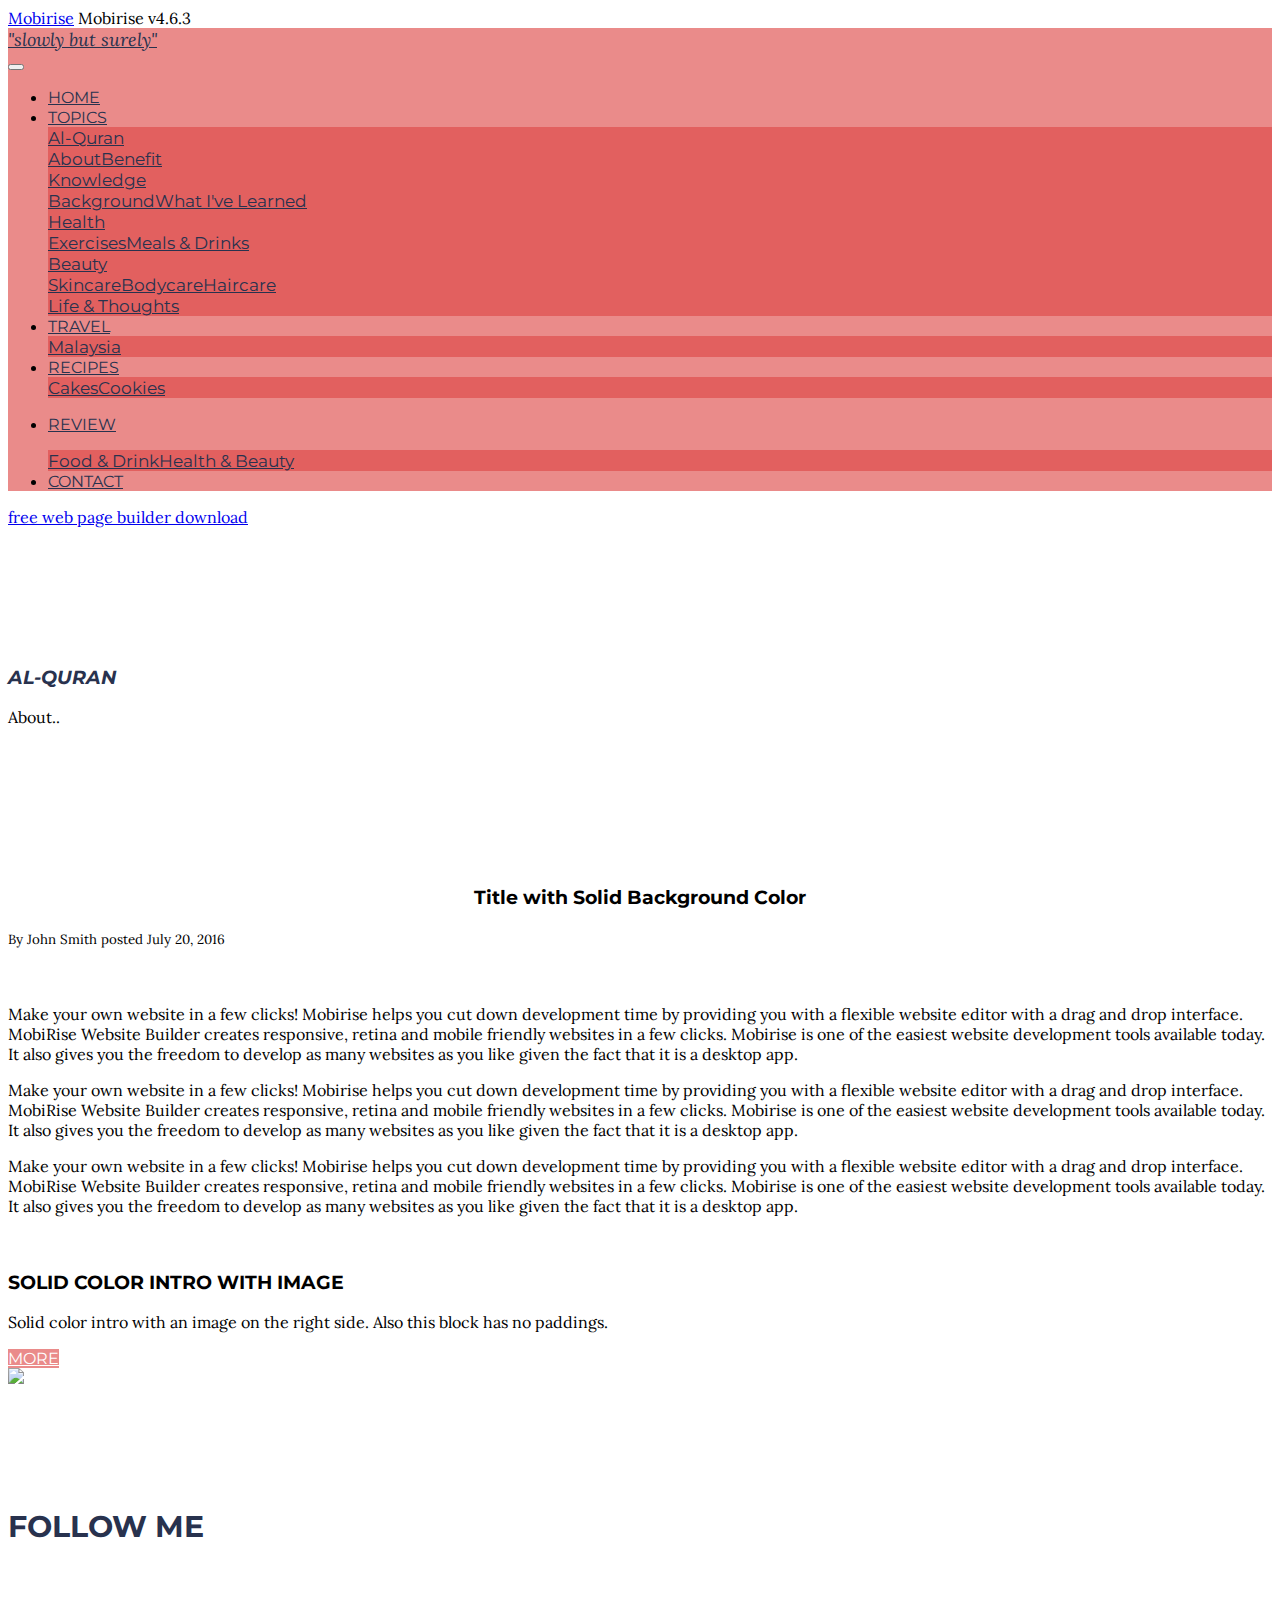
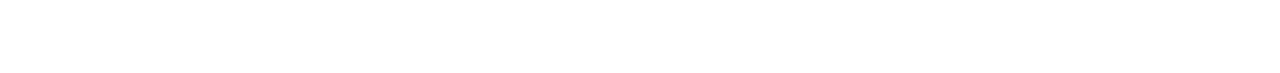
==== commit 131466d1: "create github pages" ====
--- a/about.html
+++ b/about.html
@@ -59,7 +59,7 @@
 
 </section>
 
-<section class="engine"><a href="https://mobirise.ws/e">best web building software</a></section><section class="mbr-section article mbr-parallax-background mbr-after-navbar" id="msg-box8-13" data-rv-view="16" style="background-image: url(assets/images/desert.jpg); padding-top: 120px; padding-bottom: 120px;">
+<section class="engine"><a href="https://mobirise.ws/q">free web page builder download</a></section><section class="mbr-section article mbr-parallax-background mbr-after-navbar" id="msg-box8-13" data-rv-view="16" style="background-image: url(assets/images/desert.jpg); padding-top: 120px; padding-bottom: 120px;">
 
     <div class="mbr-overlay" style="opacity: 0.5; background-color: rgb(234, 139, 138);">
     </div>
